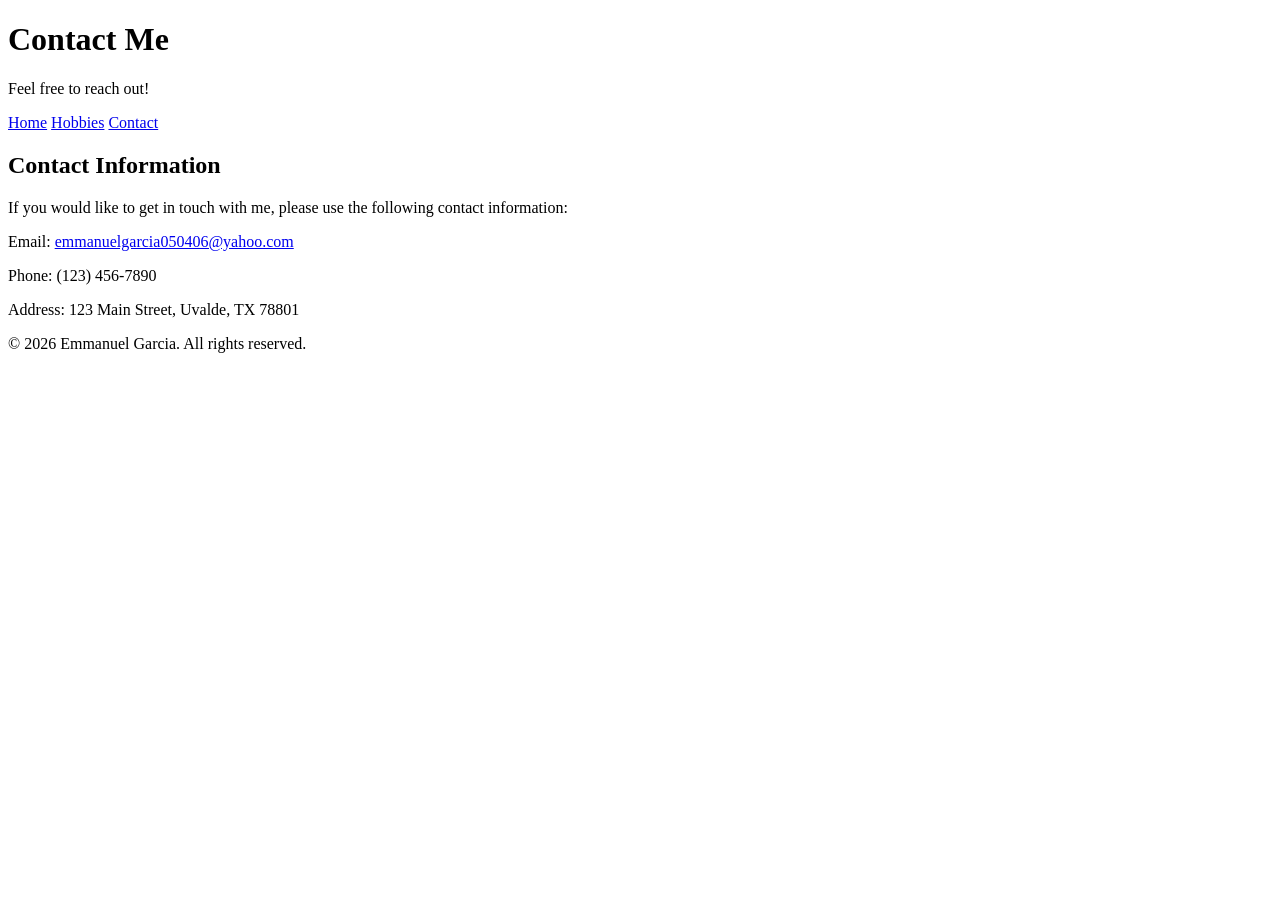
==== contact.html @ 8a9baf09 "Add files via upload" ====
<!DOCTYPE html> 
<html lang="en">

<head>
    <meta charset="UTF-8">
    <title>Contact Me</title>
</head>

<body>

    <header>
        <h1>Contact Me</h1>
        <p>Feel free to reach out!</p>
    </header>

<nav>
    <a href="index.html">Home</a>
    <a href="hobbies.html">Hobbies</a>
    <a href="contact.html">Contact</a>
</nav>

<main>
    <section>
        <h2>Contact Information</h2>
        <p>If you would like to get in touch with me, please use the following contact information:</p>
        <p>Email: <a href="mailto:emmanuelgarcia050406@yahoo.com">emmanuelgarcia050406@yahoo.com</a> </p>
        <p>Phone: (123) 456-7890</p>
        <p>Address: 123 Main Street, Uvalde, TX 78801 </p>

    </section>
</main>

<footer>
    <p>&copy; 2026 Emmanuel Garcia. All rights reserved.</p>
</footer>
</body>

</html>
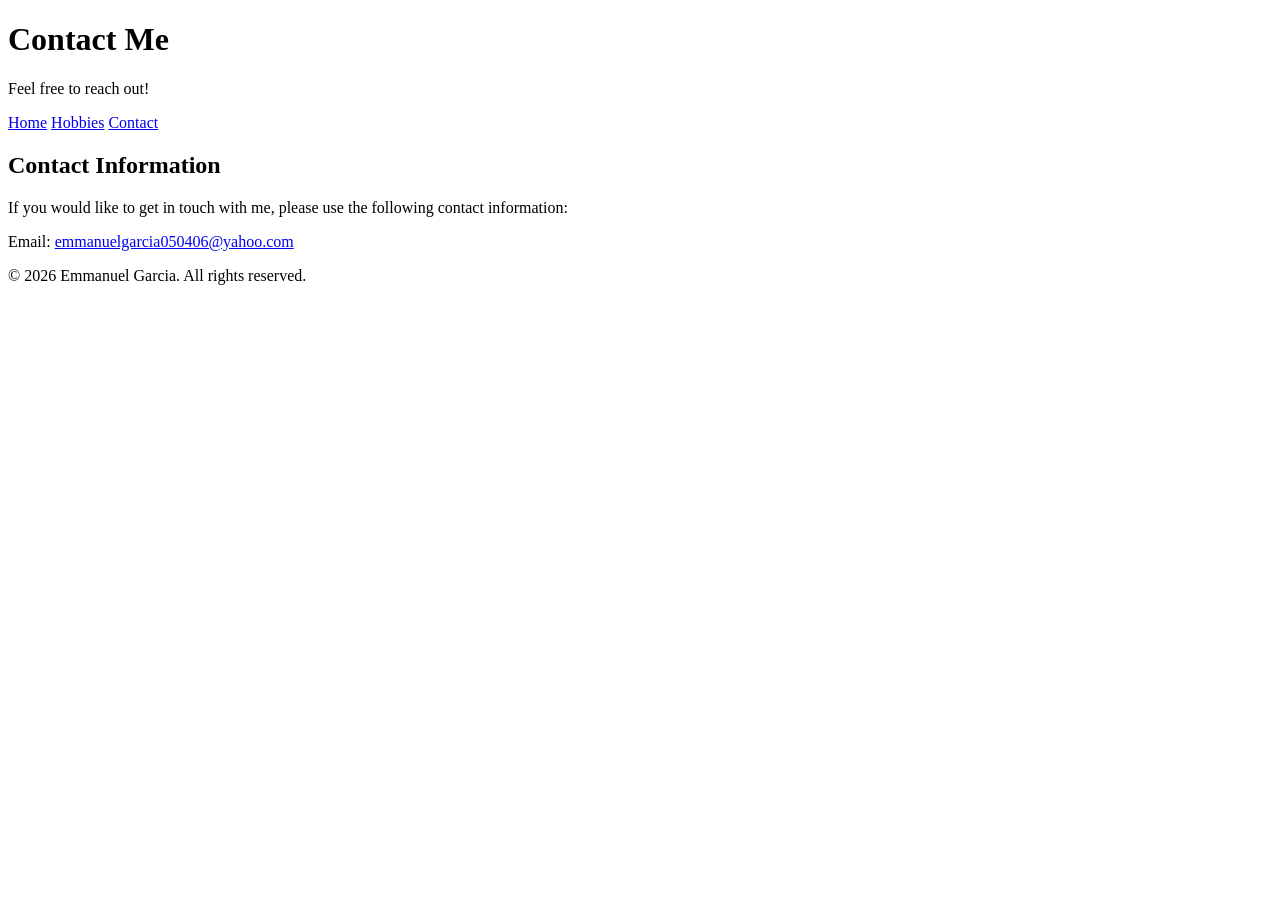
==== commit a7fe65f3: "Add files via upload Updated and edited existing code" ====
--- a/contact.html
+++ b/contact.html
@@ -23,10 +23,9 @@
     <section>
         <h2>Contact Information</h2>
         <p>If you would like to get in touch with me, please use the following contact information:</p>
-        <p>Email: <a href="mailto:emmanuelgarcia050406@yahoo.com">emmanuelgarcia050406@yahoo.com</a> </p>
-        <p>Phone: (123) 456-7890</p>
-        <p>Address: 123 Main Street, Uvalde, TX 78801 </p>
 
+        <p>Email: <a href="mailto:emmanuelgarcia050406@yahoo.com">emmanuelgarcia050406@yahoo.com</a></p>
+        
     </section>
 </main>
 
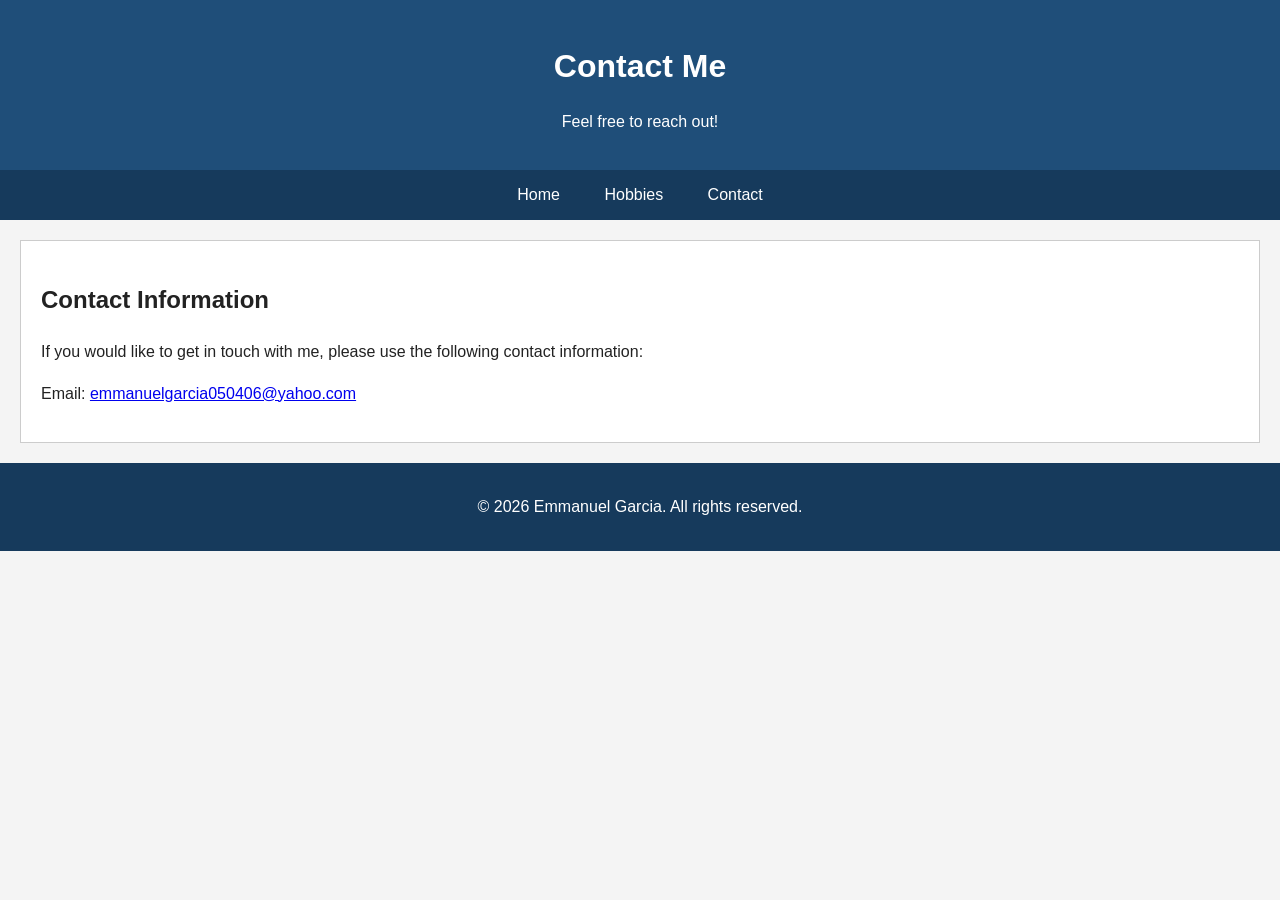
==== commit 0d552c6e: "Add files via upload Added CSS styling" ====
--- a/contact.html
+++ b/contact.html
@@ -4,6 +4,7 @@
 <head>
     <meta charset="UTF-8">
     <title>Contact Me</title>
+    <link rel="stylesheet" href="style.css">
 </head>
 
 <body>
--- a/style.css
+++ b/style.css
@@ -0,0 +1,86 @@
+
+body {
+    background-color: #f4f4f4;
+    color: #222222;
+    font-family: Arial, Helvetica, sans-serif;
+    font-size: 1rem;
+    line-height: 1.6;
+    margin: 0;
+}
+
+h1 {
+    font-size: 2rem;
+    margin-bottom: 10px;
+}
+
+h2 {
+    font-size: 1.5rem;
+}
+
+section {
+    background-color: #ffffff;
+    margin: 20px;
+    padding: 20px;
+    border: 1px solid #cccccc;
+}
+/* Header and Navigation */
+
+header {
+    background-color: #1f4e79;
+    color: white;
+    text-align: center;
+    padding: 20px;
+}
+
+nav {
+    background-color: #163a5c;
+    text-align: center;
+    padding: 12px;
+}
+
+nav a {
+    color: white;
+    text-decoration: none;
+    margin: 0 15px;
+    padding: 5px;
+}
+
+nav a:hover {
+    background-color: #ffffff;
+    color: #163a5c;
+}
+
+nav a:focus {
+    outline: 3px solid #ffcc00;
+}
+
+/* Portfolio */
+
+.intro {
+    font-size: 1.1rem;
+}
+
+.profile-photo {
+    width: 150px;
+    height: auto;
+    border: 3px solid #ffffff;
+    margin-top: 10px;
+}
+
+.skills {
+    background-color: #eef5fb;
+}
+
+#achievements {
+    border-left: 5px solid #1f4e79;
+}
+
+/* Footer */
+
+footer {
+    background-color: #163a5c;
+    color: white;
+    text-align: center;
+    padding: 15px;
+    margin-top: 20px;
+}
